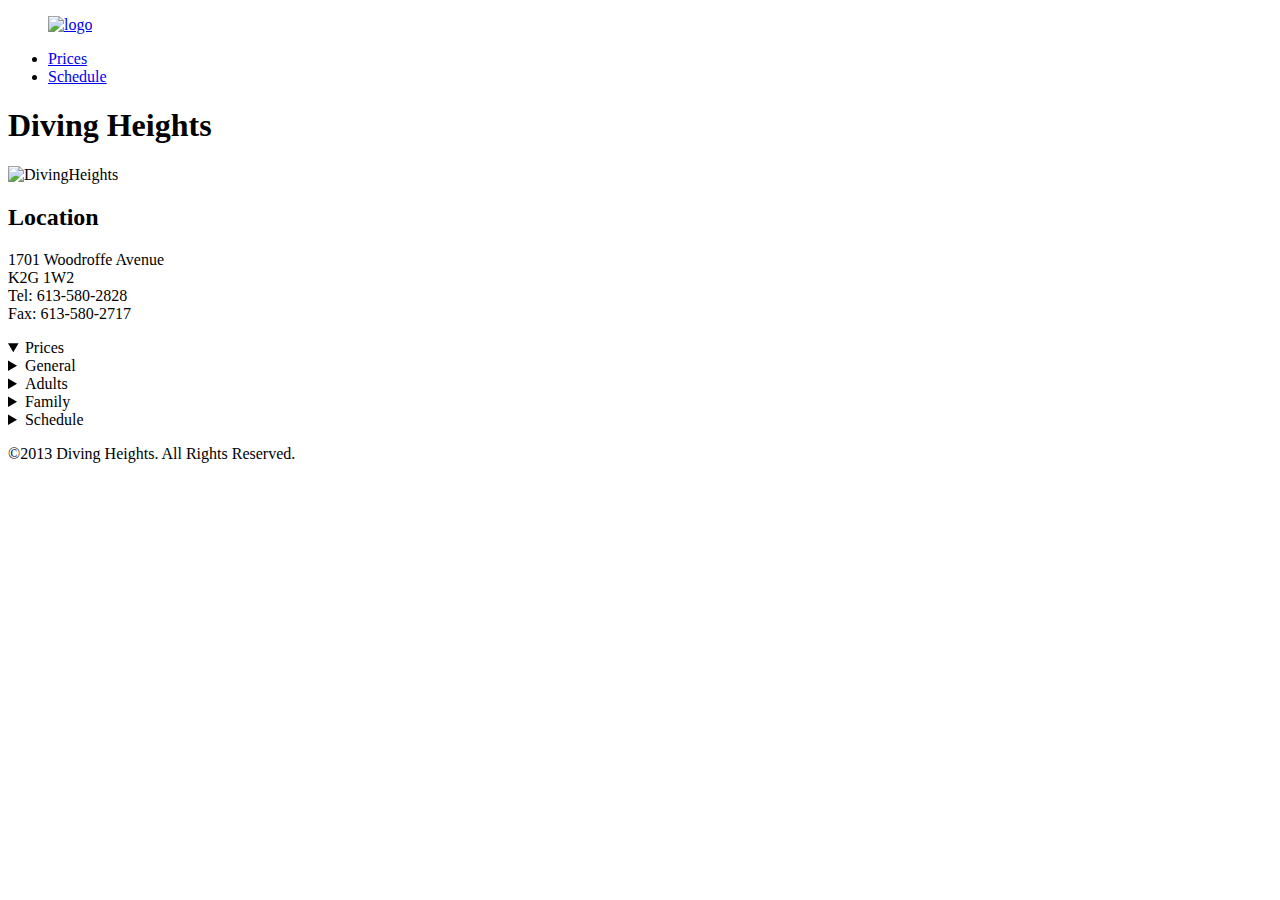
==== prices.html @ 3c34ba7b "Assignment 1" ====
<!doctype html>
<html>
<head>
<meta charset="UTF-8">
<title>Diving Heights</title>
<link href="../exercise-2/css/general.css" rel="stylesheet">
<meta name="handheldfriendly" content="true">
<meta name="mobileoptimized" content="240">
<meta name="viewport" content="width=device-width,initial-scale=1,target-densitydpi=device-dpi">

</head>

<body>
	<header>
		<figure><a href="../exercise-2/index.html"><img src="../exercise-2/img/dive.svg" alt="logo"></a>
		</figure>
			<nav>
				<ul>	
					<li><a href="prices.html" class="selected">Prices</a></li>
					<li><a href="schedule.html">Schedule</a></li>
				</ul>
			</nav>
	</header>
			<h1>Diving Heights</h1>
			<img src="http://placehold.it/240x250&amp;text=Image+of+Facility" alt="DivingHeights">
			
	<h2>Location</h2>
		<p>1701 Woodroffe Avenue <br>K2G 1W2<br>Tel: 613-580-2828<br>Fax: 613-580-2717</p>
	
			<details open>
			<summary class="dropdown">Prices</summary>
			<details>
			<summary>General</summary>
			<table border="1" class="center">
				<tr>
					<td>A Session</td>
					<td>$2.90</td>
				</tr>
				<tr>
					<td>Month</td>
					<td>$62.25</td>
				</tr>
				<tr>
					<td>3 Months</td>
					<td>$123.50</td>
				</tr>
				<tr>
					<td>6 Months</td>
					<td>$229.50</td>
				</tr>
				<tr>
					<td>A Year</td>
					<td>$415.00</td>
				</tr>
				
			</table>
		</details>
		
		<details>
			<summary>Adults</summary>
			<table class="center" border="1">
				<tr>
					<td>A Session</td>
					<td>$4.85</td>
				</tr>
				<tr>
					<td>Month</td>
					<td>$76.50</td>
				</tr>
				<tr>
					<td>3 Months</td>
					<td>$151.50</td>
				</tr>
				<tr>
					<td>6 Months</td>
					<td>$280.75</td>
				</tr>
				<tr>
					<td>A Year</td>
					<td>$610.50</td>
				</tr>
				
			</table>
		</details>
		<details>
			<summary>Family</summary>
					<table border="1" class="center">
				<tr>
					<td>A Session</td>
					<td>$3.75</td>
				</tr>
				<tr>
					<td>Month</td>
					<td>$101.75</td>
				</tr>
				<tr>
					<td>3 Months</td>
					<td>$275.00</td>
				</tr>
				<tr>
					<td>6 Months</td>
					<td>$604.75</td>
				</tr>
				<tr>
					<td>A Year</td>
					<td>$919.50</td>
				</tr>
				
			</table>
		</details>
		</details>
		
		<details>
			<summary class="dropdown">Schedule</summary>
		<details>
			<summary>Lane Swim</summary>
			<table border="1" class="center">
				<tr>
					<td>Monday<br>Wednesday<br>Friday</td>
					<td>6:30–8am, 5–6pm <br>25m Swirl Pool</td>
					<td>8:30am–1pm<br>50m Shallow</td>
				</tr>
				<tr>
					<td>Tuesday<br>Thursday</td>
					<td>8:30am–1pm<br>50m Lanes</td>
				</tr>
				<tr>
					<td>Monday–Friday</td>
					<td>8:15–9:15pm<br>50m Shallow</td>
				</tr>
			</table>
		</details>
		
		<details>
			<summary>Public Swim</summary>
			<table border="1" class="center">		
				<tr>
					<td>Monday<br>Wednesday<br>Friday</td>
					<td>6:30–8am, 5–6pm <br>25m Swirl Pool</td>
					<td>8:30am–1pm<br>50m Shallow</td>
				</tr>
				<tr>
					<td>Tuesday<br>Thursday</td>
					<td>10–11am<br>25m, Swirl & Kiddie Pool</td>
				</tr>
				<tr>
					<td>Weekend</td>
					<td>1–3pm<br>All Pools</td>
				</tr>
				<tr>
					<td>Saturday</td>
					<td>6:30–8pm<br>All Pools</td>
				</tr>
				<tr>
					<td>Sunday</td>
					<td>6:30–8pm<br>25m,Swirl & Kiddie Pool</td>
				</tr>
			</table>
			
		</details>
		
		<details>
			
			<summary>Family Swim</summary>
			<table border="1" class="center">
				<tr>
					<td>Wednesday</td>
					<td>6–7:30pm<br>25m, Swirl & Kiddie Pool</td>
				</tr>
			</table>
			
		</details>
		
		<details>
			<summary>Preschool Swim</summary>
			<table border="1" class="center">
				<tr>
					<td>Weekend</td>
					<td>10-11am<br>25m Kiddie Pool</td>
					<td>8:30am–1pm<br>50m Shallow</td>
				</tr>
			</table>
		</details>
		</details>
		
		<footer>
			<p>©2013 Diving Heights. All Rights Reserved.</p>
		</footer>
		
	</body>
</html>
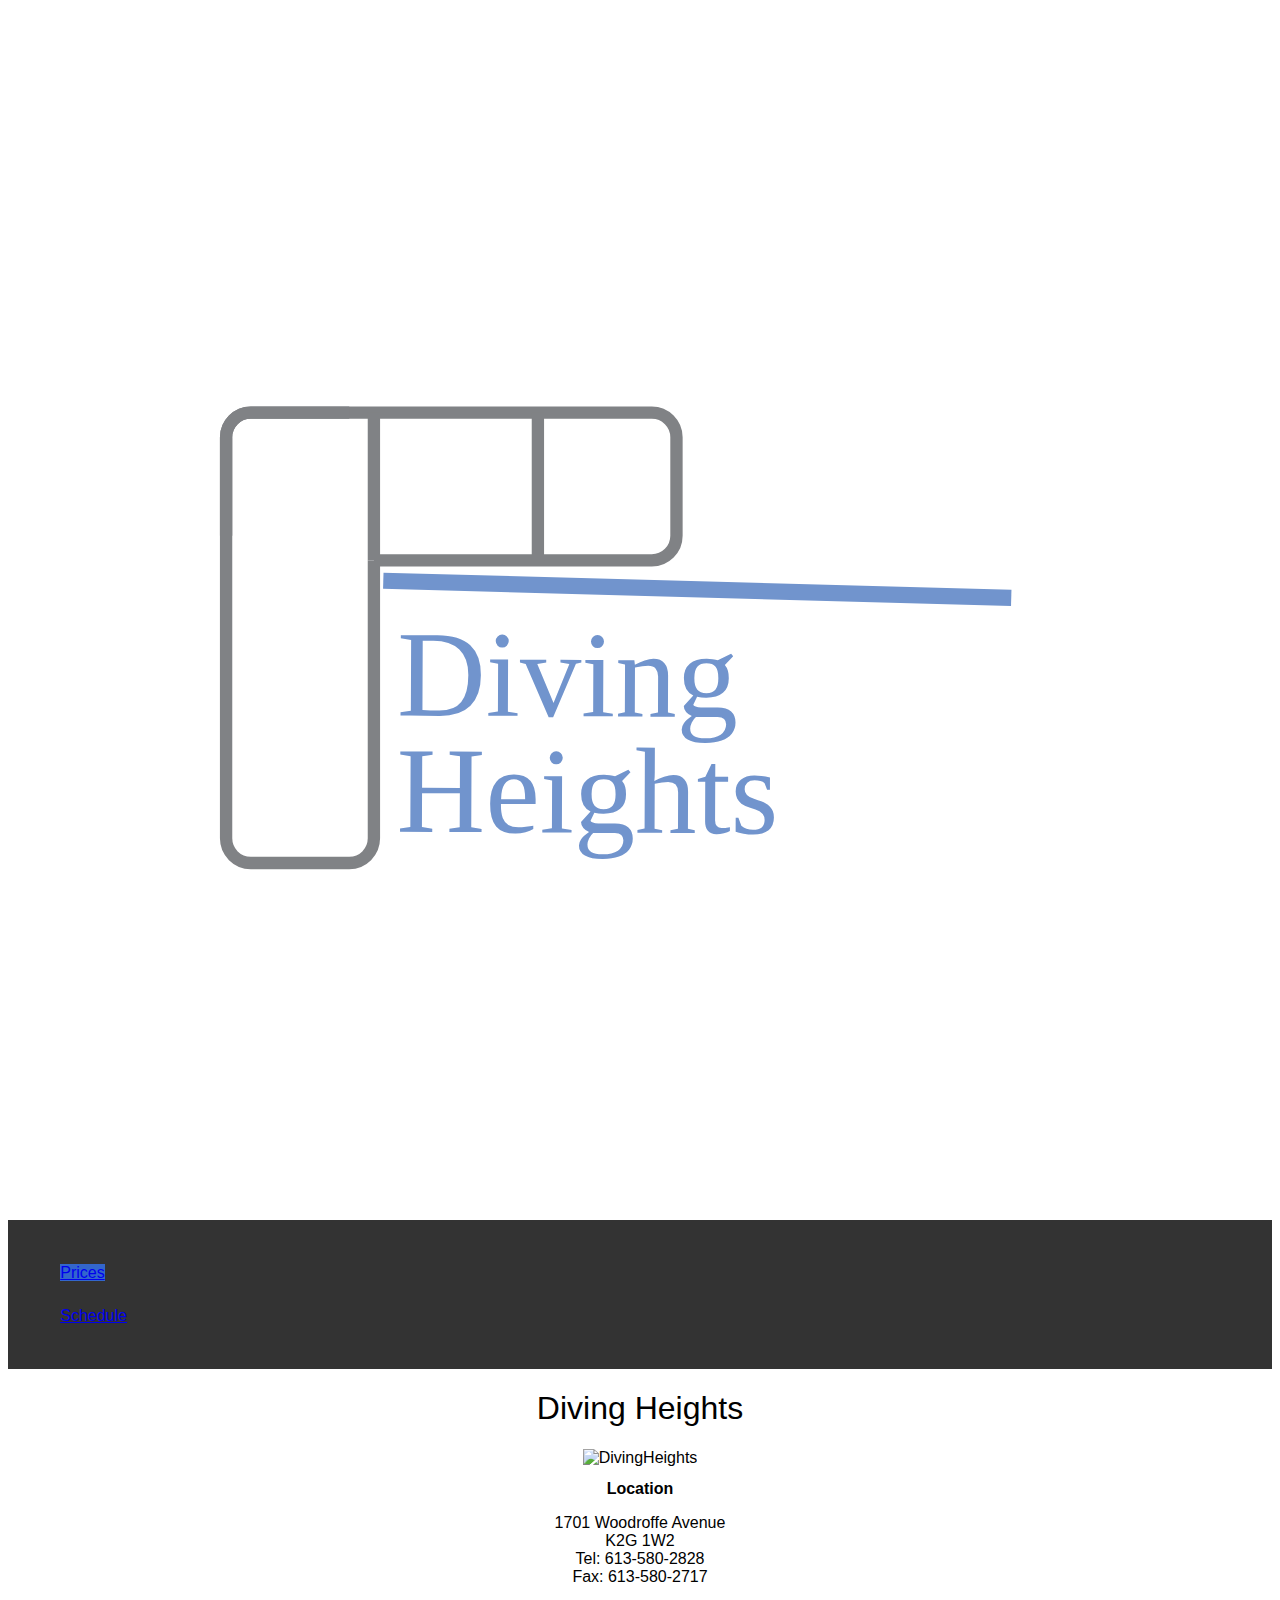
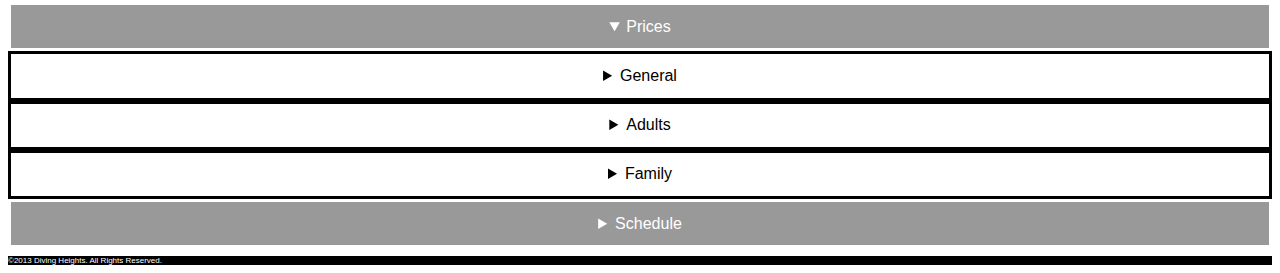
==== commit 1fbdefbe: "Remove CSS file" ====
--- a/prices.html
+++ b/prices.html
@@ -3,7 +3,7 @@
 <head>
 <meta charset="UTF-8">
 <title>Diving Heights</title>
-<link href="../exercise-2/css/general.css" rel="stylesheet">
+<link href="css/general.css" rel="stylesheet">
 <meta name="handheldfriendly" content="true">
 <meta name="mobileoptimized" content="240">
 <meta name="viewport" content="width=device-width,initial-scale=1,target-densitydpi=device-dpi">
@@ -12,10 +12,10 @@
 
 <body>
 	<header>
-		<figure><a href="../exercise-2/index.html"><img src="../exercise-2/img/dive.svg" alt="logo"></a>
+		<figure><a href="index.html"><img src="img/dive.svg" alt="logo"></a>
 		</figure>
 			<nav>
-				<ul>	
+				<ul>
 					<li><a href="prices.html" class="selected">Prices</a></li>
 					<li><a href="schedule.html">Schedule</a></li>
 				</ul>
@@ -23,10 +23,10 @@
 	</header>
 			<h1>Diving Heights</h1>
 			<img src="http://placehold.it/240x250&amp;text=Image+of+Facility" alt="DivingHeights">
-			
+
 	<h2>Location</h2>
 		<p>1701 Woodroffe Avenue <br>K2G 1W2<br>Tel: 613-580-2828<br>Fax: 613-580-2717</p>
-	
+
 			<details open>
 			<summary class="dropdown">Prices</summary>
 			<details>
@@ -52,10 +52,10 @@
 					<td>A Year</td>
 					<td>$415.00</td>
 				</tr>
-				
+
 			</table>
 		</details>
-		
+
 		<details>
 			<summary>Adults</summary>
 			<table class="center" border="1">
@@ -79,7 +79,7 @@
 					<td>A Year</td>
 					<td>$610.50</td>
 				</tr>
-				
+
 			</table>
 		</details>
 		<details>
@@ -105,11 +105,11 @@
 					<td>A Year</td>
 					<td>$919.50</td>
 				</tr>
-				
+
 			</table>
 		</details>
 		</details>
-		
+
 		<details>
 			<summary class="dropdown">Schedule</summary>
 		<details>
@@ -130,10 +130,10 @@
 				</tr>
 			</table>
 		</details>
-		
+
 		<details>
 			<summary>Public Swim</summary>
-			<table border="1" class="center">		
+			<table border="1" class="center">
 				<tr>
 					<td>Monday<br>Wednesday<br>Friday</td>
 					<td>6:30–8am, 5–6pm <br>25m Swirl Pool</td>
@@ -156,11 +156,11 @@
 					<td>6:30–8pm<br>25m,Swirl & Kiddie Pool</td>
 				</tr>
 			</table>
-			
+
 		</details>
-		
+
 		<details>
-			
+
 			<summary>Family Swim</summary>
 			<table border="1" class="center">
 				<tr>
@@ -168,9 +168,9 @@
 					<td>6–7:30pm<br>25m, Swirl & Kiddie Pool</td>
 				</tr>
 			</table>
-			
+
 		</details>
-		
+
 		<details>
 			<summary>Preschool Swim</summary>
 			<table border="1" class="center">
@@ -182,11 +182,11 @@
 			</table>
 		</details>
 		</details>
-		
+
 		<footer>
 			<p>©2013 Diving Heights. All Rights Reserved.</p>
 		</footer>
-		
+
 	</body>
 </html>
-		
+
--- a/css/general.css
+++ b/css/general.css
@@ -0,0 +1,84 @@
+@-moz-viewport { width: device-width; scale: 1; }
+@-ms-viewport { width: device-width; scale: 1; }
+@-o-viewport { width: device-width; scale: 1; }
+@-webkit-viewport { width: device-width; scale: 1; }
+@viewport { width: device-width; scale: 1; }
+
+* {
+	-moz-box-sizing: border-box;
+	-webkit-box-sizing: border-box;
+	box-sizing: border-box;
+}
+
+html {
+	font-family: Verdana, Geneva, sans-serif;
+	text-align: center;
+	
+	font-size: 1em;
+}
+
+img {
+	width: 100%;
+	
+}
+
+nav ul {
+	list-style: none;
+	color: #FFF;
+}
+
+nav li {
+	padding: 1%;
+	text-align: left;
+}
+
+nav {
+	background-color: #333;
+	
+	padding: 1em 0;
+}
+
+nav .selected {
+	background-color: #36C;
+}
+
+h1 {
+	font-size: 2em;
+	font-weight: 500;
+}
+
+h2 {
+	font-size: 1em;
+}
+
+.dropdown {
+	color: #fff;
+	background-color: #999;
+	
+}
+
+.center {
+	margin-left: auto;
+	margin-right: auto;
+}
+
+summary {
+	background-color: #fff;
+	color: #000;
+	
+	border-style: solid;
+	padding-bottom: 1%;
+	padding-top: 1%;
+}
+
+summary::-webkit-details-marker {
+	display: none
+}
+
+footer {
+	color: #FFF;
+	background-color: #000;
+	
+	text-align: left;
+	font-size: .5em;
+}
